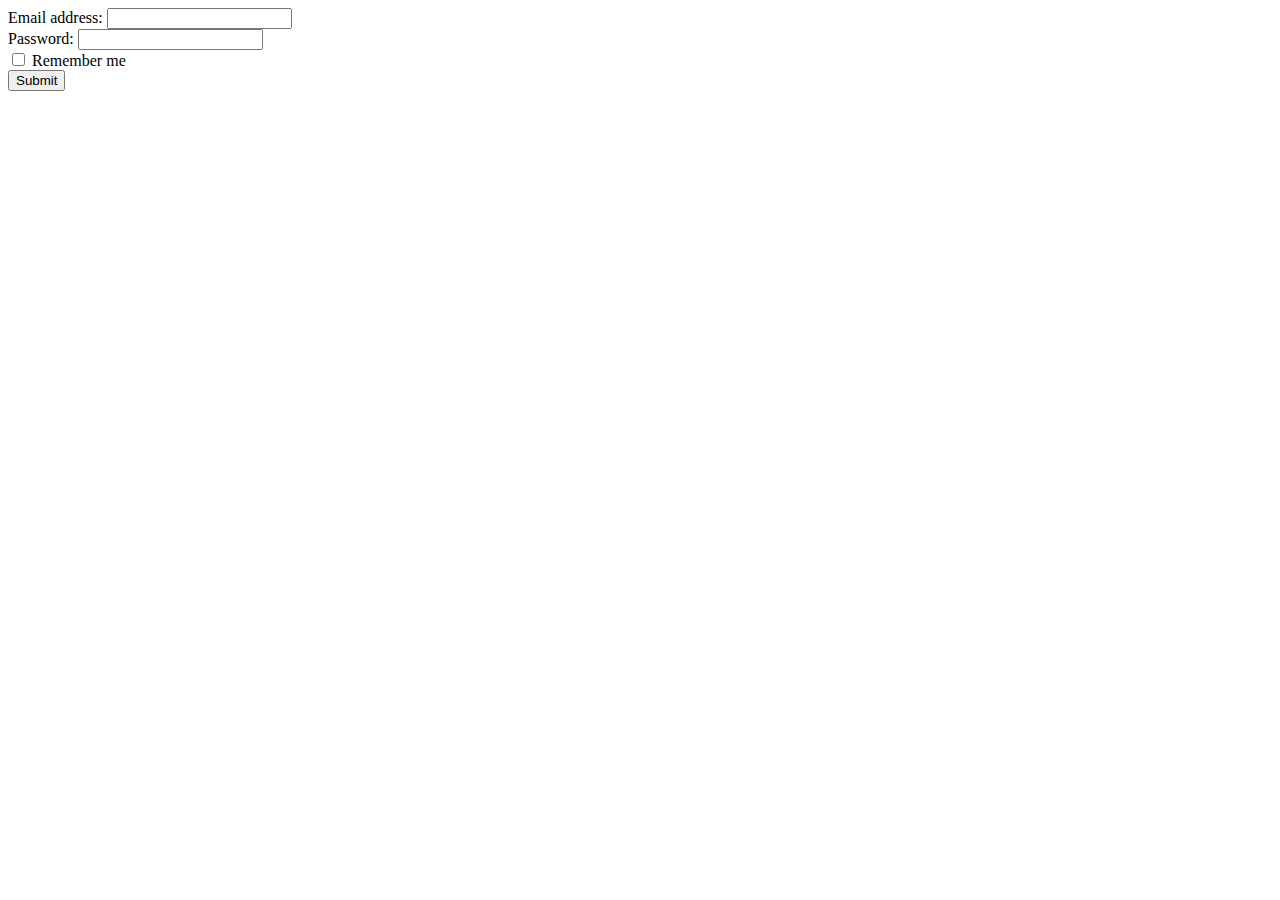
==== clothingg/web/newhtml.html @ 76a0d4b3 "Actualización del proyecto" ====
<!DOCTYPE html>
<!--
To change this license header, choose License Headers in Project Properties.
To change this template file, choose Tools | Templates
and open the template in the editor.
-->
<html>
    <head>
        <title>TODO supply a title</title>
        <meta charset="UTF-8">
        <meta name="viewport" content="width=device-width, initial-scale=1.0">
        <link href="css/bootstrap.min.css" rel="stylesheet" type="text/css">
    </head>
    <body>
        <form role="form">
            <div class="form-group">
                <label for="email">Email address:</label>
                <input type="email" class="form-control" id="email">
            </div>
            <div class="form-group">
                <label for="pwd">Password:</label>
                <input type="password" class="form-control" id="pwd">
            </div>
            <div class="checkbox">
                <label><input type="checkbox"> Remember me</label>
            </div>
            <button type="submit" class="btn btn-default">Submit</button>
        </form>







        <script src="js/jquery-3.6.0.min"></script>
        <script src="js/bootstrap.min"></script>
    </body>
</html>
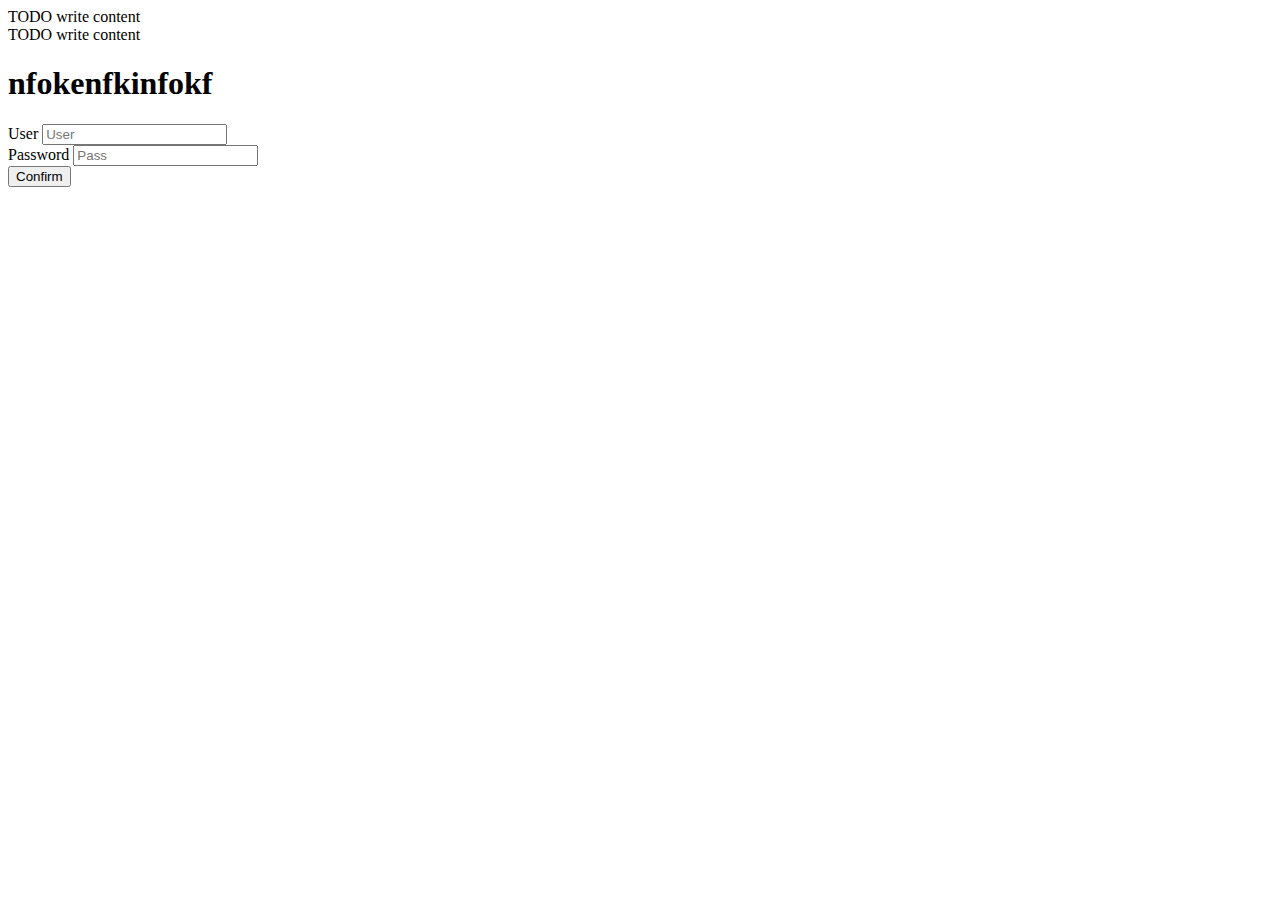
==== commit 6ca8d610: "actualización" ====
--- a/clothingg/web/newhtml.html
+++ b/clothingg/web/newhtml.html
@@ -9,25 +9,23 @@
         <title>TODO supply a title</title>
         <meta charset="UTF-8">
         <meta name="viewport" content="width=device-width, initial-scale=1.0">
-        <link href="css/bootstrap.min.css" rel="stylesheet" type="text/css">
+        <link href="css/booststrap.min.css" rel="stylesheet" type="text/css">
     </head>
     <body>
-        <form role="form">
-            <div class="form-group">
-                <label for="email">Email address:</label>
-                <input type="email" class="form-control" id="email">
+        <div>TODO write content</div>
+        <div>TODO write content</div>
+        <h1>nfokenfkinfokf</h1>
+        <form class="form-inline">
+            <div class="form-group mx-sm-3">
+                <label for="inputUser" class="sr-only">User</label>
+                <input type="password" class="form-control" id="inputUser" placeholder="User">
             </div>
-            <div class="form-group">
-                <label for="pwd">Password:</label>
-                <input type="password" class="form-control" id="pwd">
+            <div class="form-group mx-sm-3">
+                <label for="inputPass" class="sr-only">Password</label>
+                <input type="password" class="form-control" id="inputPass" placeholder="Pass">
             </div>
-            <div class="checkbox">
-                <label><input type="checkbox"> Remember me</label>
-            </div>
-            <button type="submit" class="btn btn-default">Submit</button>
+            <button type="submit" class="btn btn-primary">Confirm</button>
         </form>
-
-
 
 
 
@@ -35,5 +33,6 @@
 
         <script src="js/jquery-3.6.0.min"></script>
         <script src="js/bootstrap.min"></script>
+
     </body>
 </html>
